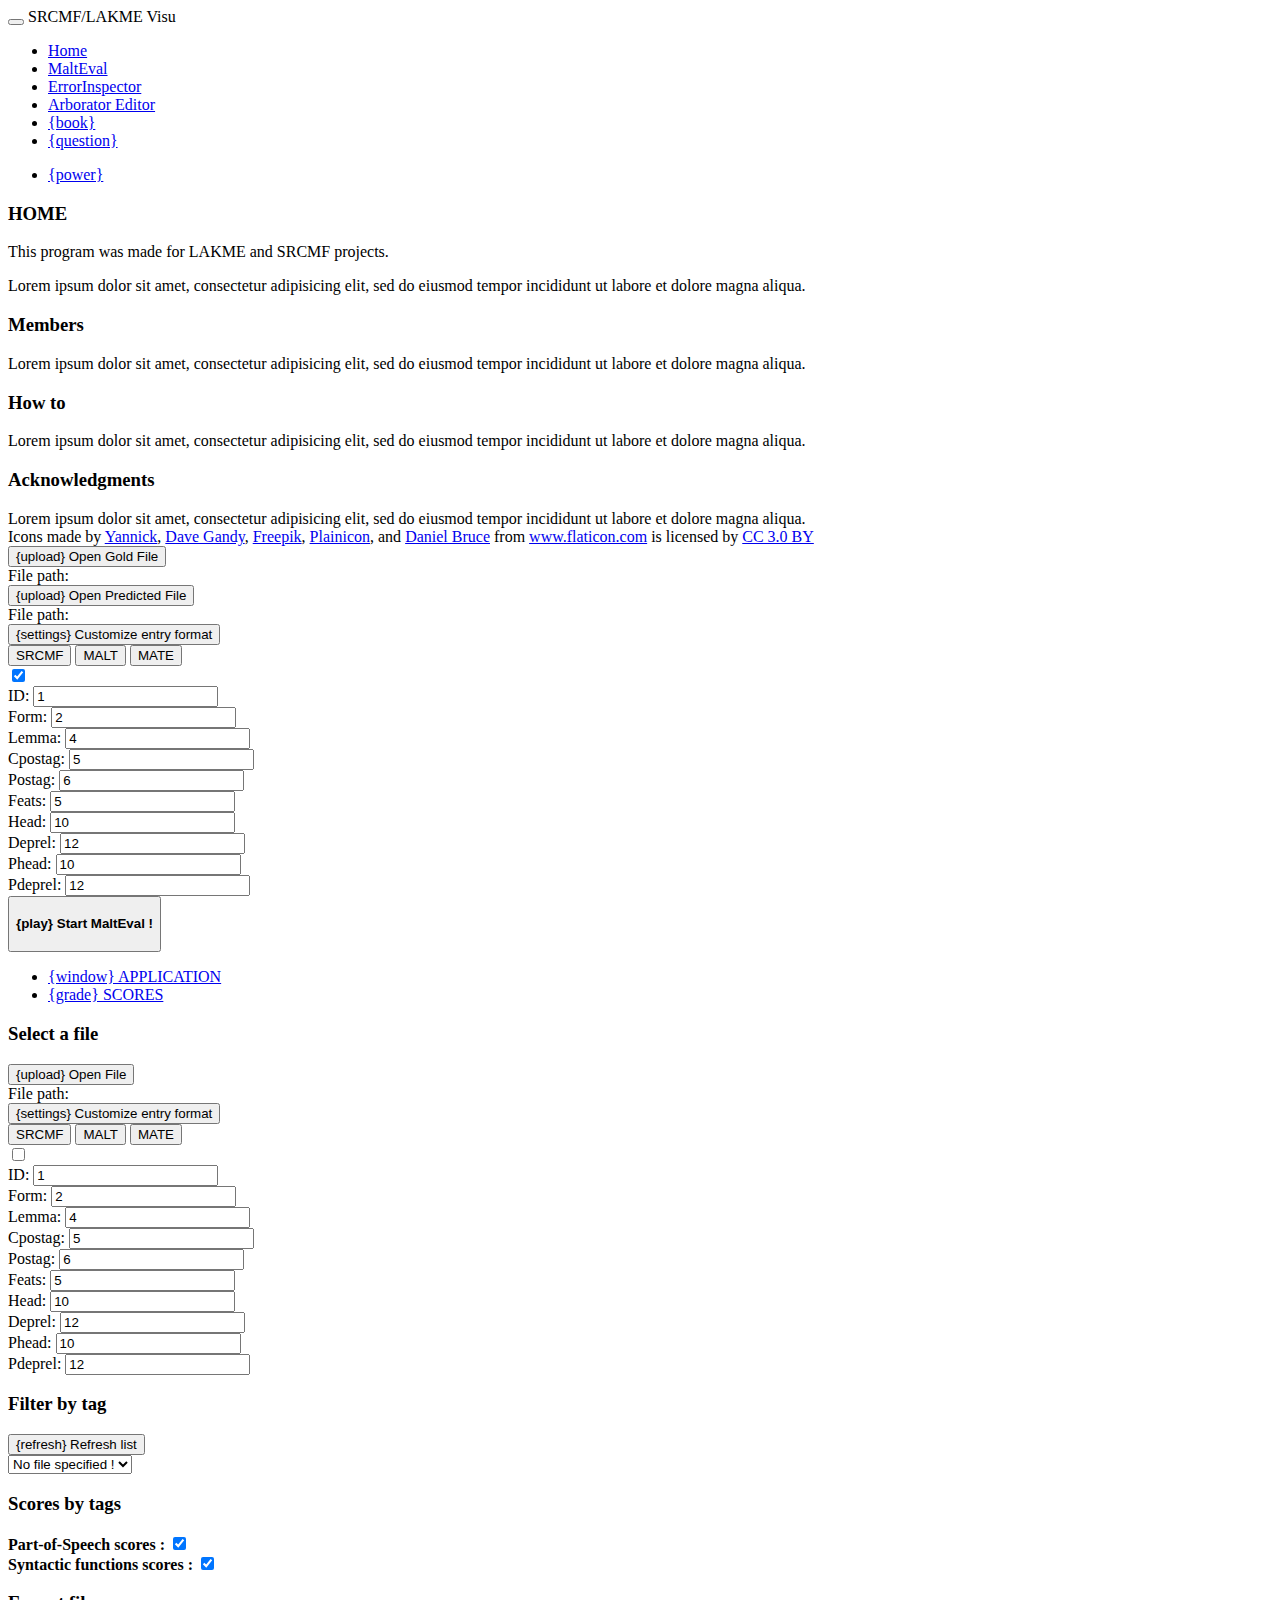
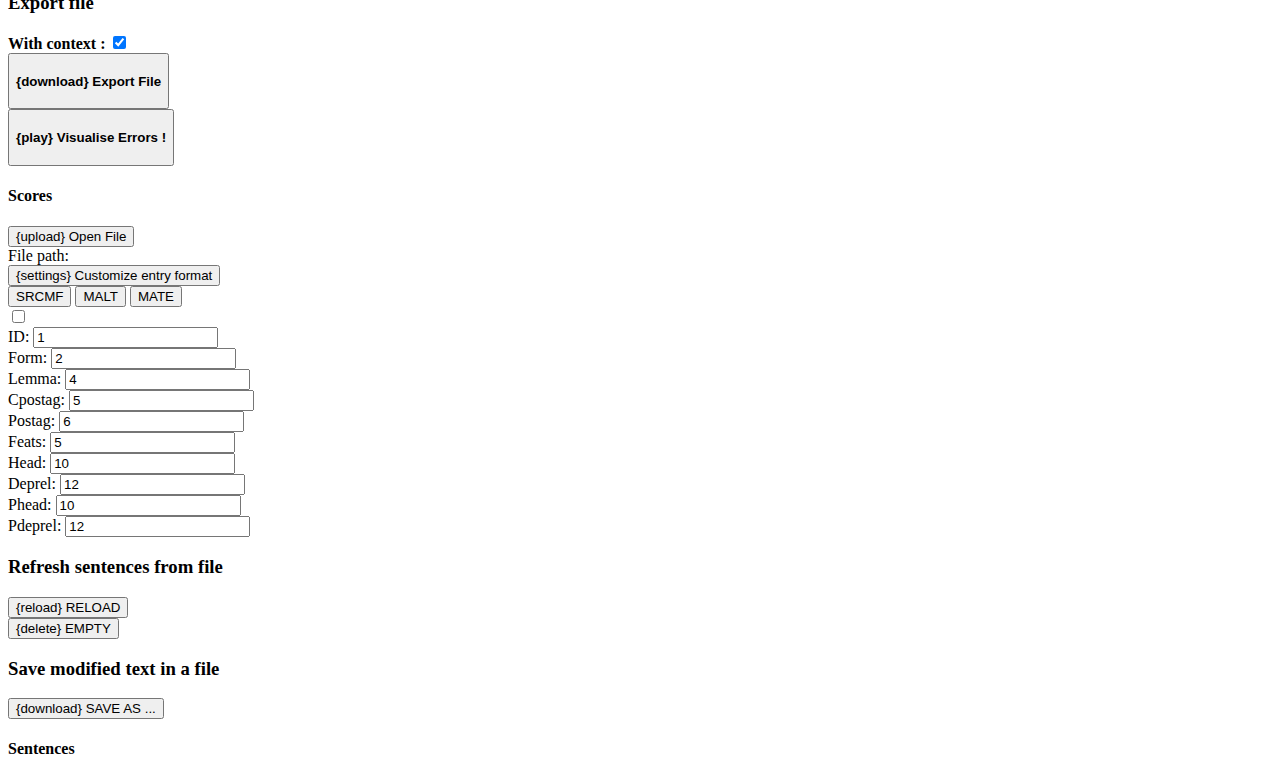
==== target/classes/html/srcmf-lakme-viewer.html @ 9bb49383 "Commit all version 0.8.0" ====
<!DOCTYPE html>
<html lang="en">
<head>
  <meta charset="utf-8">
  <meta http-equiv="X-UA-Compatible" content="IE=edge">
  <meta name="viewport" content="width=device-width, initial-scale=1">
  <title>LakmeVisu</title>
  <style>
  {csshere}
  </style>
</head>
<body id="body">



  <nav class="navbar navbar-inverse navbar-fixed-top">
    <div class="container-fluid">
      <div class="navbar-header">
        <button type="button" class="navbar-toggle" data-toggle="collapse" data-target="#myNavbar">
          <span class="icon-bar"></span>
          <span class="icon-bar"></span>
          <span class="icon-bar"></span>                        
        </button>
        <span class="navbar-brand" href="#HomePage">SRCMF/LAKME Visu</span>
      </div>
      <div class="collapse navbar-collapse" id="myNavbar">
        <ul class="nav navbar-nav">
          <li class="active"><a id="Home" data-toggle="pill" href="#HomePage">Home</a></li>
          <li><a id="MaltEval" data-toggle="pill" href="#MaltEvalPage" title="To launch MaltEval to explore trees and highlight errors">MaltEval</a></li>
          <li><a id="ErrorViewer" data-toggle="pill" href="#ErrorViewerPage" title="To inspect syntactic and part of speech errors and get their scores">ErrorInspector</a></li>
          <li><a id="Arborator" data-toggle="pill"  href="#tabArborator" title="To explore and edit trees' parsing in a graphical way with Arborator">Arborator Editor</a></li>
          <li><a id="Documentation" onclick="call.openPdf()" href="#" title="Open the documentation in PDF">{book}</a></li>
          <li><a id="About" onclick="call.handleAbout()" href="#" title="Open informations about the program">{question}</a></li>
          <!-- <li><button id="Documentation" type="button" class="btn btn-info btn-block " onclick="call.openPdf()">Documentation</button></li>
          <li><button id="About" type="button" class="btn btn-info btn-block " onclick="call.handleAbout()">About</button></li> -->
        </ul>
        <ul class="nav navbar-nav pull-right">
          <!-- <li><button type="button" class="btn btn-danger btn-lg btn-block" onclick="call.quit()">{power}</button></li> -->
          <li><a id="Quit" onclick="call.quit()" href="#">{power}</a></li>
        </ul>
      </div>
    </div>
  </nav>



  <div class="container-fluid">    
    <div class="tab-content">
      <div id="HomePage" class="tab-pane fade in active">

        <h3>HOME</h3>
        <p>This program was made for LAKME and SRCMF projects.</p> 
        <p>Lorem ipsum dolor sit amet, consectetur adipisicing elit, sed do eiusmod tempor incididunt ut labore et dolore magna aliqua.</p>
        <h3>Members</h3>
        Lorem ipsum dolor sit amet, consectetur adipisicing elit, sed do eiusmod tempor incididunt ut labore et dolore magna aliqua.
        <h3>How to</h3>
        Lorem ipsum dolor sit amet, consectetur adipisicing elit, sed do eiusmod tempor incididunt ut labore et dolore magna aliqua.
        <h3>Acknowledgments</h3>
        Lorem ipsum dolor sit amet, consectetur adipisicing elit, sed do eiusmod tempor incididunt ut labore et dolore magna aliqua.

        <div>Icons made by <a href="http://www.flaticon.com/authors/yannick" title="Yannick">Yannick</a>, <a href="http://www.flaticon.com/authors/dave-gandy" title="Dave Gandy">Dave Gandy</a>, <a href="http://www.freepik.com" title="Freepik">Freepik</a>, <a href="http://www.flaticon.com/authors/plainicon" title="Plainicon">Plainicon</a>, and <a href="http://www.flaticon.com/authors/daniel-bruce" title="Daniel Bruce">Daniel Bruce</a> from <a href="http://www.flaticon.com" title="Flaticon">www.flaticon.com</a> is licensed by <a href="http://creativecommons.org/licenses/by/3.0/" title="Creative Commons BY 3.0" target="_blank">CC 3.0 BY</a></div>

      </div>
      <div id="MaltEvalPage" class="tab-pane fade">
        <div class="row"> 
          <div class="col-sm-1"></div>
          <div class="col-sm-10">

            <div class="row">
              <div class="col-sm-6">
                <div class="well">
                  <button id="fc1" onclick="call.fc('alertfc1')" type="button" class="btn btn-primary btn-xl" data-toggle="popover" data-placement="top" data-content="Click here to select a GOLD file. i.e the file with the verified and correct parsing annotations" >{upload} Open Gold File</button>
                  <div class="panel panel-info">
                    <div class="panel-heading">File path:</div>
                    <div id="alertfc1" class="panel-body fixed-panel" ></div>
                  </div> 
                </div>
              </div>
              <div class="col-sm-6">
                <div class="well">
                  <button id="fc2" onclick="call.fc('alertfc2')" type="button" class="btn btn-primary btn-xl" data-toggle="popover" data-placement="top" data-content="Click here to select a predicted file. i.e the file with the predicted parsing annotations" >{upload} Open Predicted File</button>
                  <div class="panel panel-info">
                    <div class="panel-heading">File path:</div>
                    <div id="alertfc2" class="panel-body fixed-panel" ></div>
                  </div>
                </div>
              </div>
            </div>

            <div class="row">
              <div class="col-sm-12">
                <div class="panel panel-info">
                  <div class="panel-heading">
                    <span data-toggle="popover" data-placement="top" data-content="Click here to configure the format of the file you've chosen.">
                      <button type="button" class="btn btn-warning btn-xl" data-toggle="collapse" data-target="#custom"  >{settings} Customize entry format</button>
                    </span>
                  </div>
                </div>
              </div>
            </div>
            <div id="custom" class="panel-body collapse">
              <div class="row">

                <div class="container">
                  <div class="col-md-4">
                    <div class="btn-group" data-toggle="buttons">
                      <button id="srcmf" type="button" onclick="call.setPreset(this.id)" class="btn btn-info btn-xl" data-toggle="popover" data-placement="top" data-content="Toggle personnalized SRCMF format" > SRCMF</button>
                      <button id="malt" type="button" onclick="call.setPreset(this.id)" class="btn btn-info btn-xl" data-toggle="popover" data-placement="top" data-content="Toggle MALT format" > MALT</button>
                      <button id="mate" type="button" onclick="call.setPreset(this.id)" class="btn btn-info btn-xl" data-toggle="popover" data-placement="top" data-content="Toggle MATE format" > MATE</button>
                    </div>
                  </div>
                  <div class="col-md-8" > 
                    <span data-toggle="popover" data-placement="top" data-content="Select Delete first Line if you have a TSV with headers for instance. Otherwise, select Keep first Line" >
                      <input id="deleteHeader" type="checkbox" data-toggle="toggle" data-on="Delete First Line" data-off="Keep First Line" data-onstyle="danger" data-offstyle="default" data-style="ios" data-width="200" checked >
                    </span>
                  </div>
                </div>
              </div>

              <div class="row top-buffer">
                <div class="container">

                  <form class="form-inline">
                    <div class="form-group">
                      <label for="id" data-toggle="popover" data-placement="top" data-content="The column value where the ID of a word inside a sentence is">ID:</label>
                      <input type="number" name="id" class="values1" value="1" onblur="call.setId(this.value)" placeholder="ID" />
                    </div>
                    <div class="form-group">
                      <label for="form" data-toggle="popover" data-placement="top" data-content="The column value where the form is">Form:</label>
                      <input type="number" name="form" class="values1" value="2" onblur="call.setForm(this.value)" placeholder="FORM" />
                    </div>
                    <div class="form-group">
                      <label for="lemma" data-toggle="popover" data-placement="top" data-content="The column value where the lemma is">Lemma:</label>
                      <input type="number" name="lemma" class="values1" value="4" onblur="call.setLemma(this.value)" placeholder="LEMMA" />
                    </div>
                    <div class="form-group">
                      <label for="cpostag" data-toggle="popover" data-placement="top" data-content="The column value where the part-of-speech category is">Cpostag:</label>
                      <input type="number" name="cpostag" class="values1" value="5" onblur="call.setCPostag(this.value)" placeholder="CPOSTAG" />
                    </div>
                    <div class="form-group">
                      <label for="postag" data-toggle="popover" data-placement="top" data-content="The column value where the part-of-speech is">Postag:</label>
                      <input type="number" name="postag" class="values1" value="6" onblur="call.setPostag(this.value)" placeholder="POSTAG" />
                    </div>
                    <div class="form-group">
                      <label for="feats" data-toggle="popover" data-placement="top" data-content="The column value where the feats are">Feats:</label>
                      <input type="number" name="feats" class="values1" value="5" onblur="call.setFeats(this.value)" placeholder="FEATS" />
                    </div>
                    <div class="form-group">
                      <label for="head" data-toggle="popover" data-placement="top" data-content="The column value where the head is">Head:</label>
                      <input type="number" name="head" class="values1" value="10" onblur="call.setHead(this.value)" placeholder="HEAD" />
                    </div>
                    <div class="form-group">
                      <label for="deprel" data-toggle="popover" data-placement="top" data-content="The column value where the deprel/syntactic function is">Deprel:</label>
                      <input type="number" name="deprel" class="values1" value="12" onblur="call.setDeprel(this.value)" placeholder="DEPREL" />
                    </div>
                    <div class="form-group">
                      <label for="phead" data-toggle="popover" data-placement="top" data-content="The column value where the predicted head is">Phead:</label>
                      <input type="number" name="phead" class="values1" value="10" onblur="call.setPHead(this.value)" placeholder="PHEAD" />
                    </div>  
                    <div class="form-group">
                      <label for="pdeprel" data-toggle="popover" data-placement="top" data-content="The column value where the predicted deprel / syntactic function is">Pdeprel:</label>
                      <input type="number" name="pdeprel" class="values1" value="12" onblur="call.setPDeprel(this.value)" placeholder="PDEPREL" />
                    </div>
                  </form>
                </div>

              </div>
            </div>




            <div class="row">
              <div class="col-sm-4">

              </div>
              <div class="col-sm-4">
                <button id="start" type="button" class="btn btn-success btn-block btn-lg" data-toggle="popover" data-placement="top" data-content="Click here to start MaltEval to see the overall errors and correct parsing"><h4>{play} Start MaltEval !</h4></button>
              </div>
              <div class="col-sm-4">

              </div>
            </div>

          </div>
          <div class="col-sm-1"></div>
        </div>
      </div>
      <div id="ErrorViewerPage" class="tab-pane fade tab-content">
        <ul class="nav nav-tabs nav-justified" data-toggle="popover" data-placement="bottom" data-content="Click here to go to the application tab (to change your configuration, or your file for instance) or to the Scores tab (to see detailed POs and deprel scores)">
          <li class="active" ><a id="appError" data-toggle="pill" data-toggle="tab" href="#tabAppErrors" >{window} APPLICATION</a></li>
          <li ><a id="chartsErrors" data-toggle="pill" data-toggle="tab" href="#tabChartsErrors" >{grade} SCORES</a></li>    
        </ul>


        <!-- tab app errors -->
        <div id="tabAppErrors" class="tab-pane fade in active">
          <div class="row">
                <!-- <div class="col-sm-1">
              </div>  --> 
              <div class="col-sm-12">

                <div class="row">
                  <div class="col-sm-12">
                    <div class="well">
                      <div class="row">
                        <div class="col-sm-12">
                          <h3>Select a file</h3>
                        </div>
                      </div>
                      <button id="fc1" onclick="call.fc('alertfcerror')" type="button" class="btn btn-primary btn-xl" data-toggle="popover" data-placement="top" data-content="Click here to select a file">{upload} Open File</button>
                      <div class="panel panel-info" >
                        <div class="panel-heading">File path:</div>
                        <div id="alertfcerror" class="panel-body fixed-panel" ></div>
                      </div> 
                    </div>
                  </div>
                </div>


                <div class="row">
                  <div class="col-sm-12">
                    <div class="panel panel-info">
                      <div class="panel-heading">
                        <span data-toggle="popover" data-placement="top" data-content="Click here to configure the format of the file you've chosen.">
                          <button type="button" class="btn btn-warning btn-xl" data-toggle="collapse" data-target="#custom2"  >{settings} Customize entry format</button>
                        </span>
                      </div>
                    </div>
                  </div>
                </div>

                <div id="custom2" class="panel-body collapse">
                  <div class="row">

                    <div class="container">
                      <div class="col-md-4">
                        <div class="btn-group" data-toggle="buttons">
                          <button id="srcmf" type="button" onclick="call.setPreset(this.id)" class="btn btn-info btn-xl" data-toggle="popover" data-placement="top" data-content="Toggle personnalized SRCMF format" > SRCMF</button>
                          <button id="malt" type="button" onclick="call.setPreset(this.id)" class="btn btn-info btn-xl" data-toggle="popover" data-placement="top" data-content="Toggle MALT format" > MALT</button>
                          <button id="mate" type="button" onclick="call.setPreset(this.id)" class="btn btn-info btn-xl" data-toggle="popover" data-placement="top" data-content="Toggle MATE format" > MATE</button>
                        </div>
                      </div>
                      <div class="col-md-8" > 
                        <span data-toggle="popover" data-placement="top" data-content="Select Delete first Line if you have a TSV with headers for instance. Otherwise, select Keep first Line" >
                          <input id="deleteHeader2" type="checkbox" data-toggle="toggle" data-on="Delete First Line" data-off="Keep First Line" data-onstyle="danger" data-offstyle="default" data-style="ios" data-width="200"   >
                        </span>
                      </div>
                    </div>
                  </div>

                  <div class="row top-buffer">
                    <div class="container">

                      <form class="form-inline">
                        <div class="form-group">
                          <label for="id" data-toggle="popover" data-placement="top" data-content="The column value where the ID of a word inside a sentence is">ID:</label>
                          <input type="number" name="id" class="values1" value="1" onblur="call.setId(this.value)" placeholder="ID" />
                        </div>
                        <div class="form-group">
                          <label for="form" data-toggle="popover" data-placement="top" data-content="The column value where the form is">Form:</label>
                          <input type="number" name="form" class="values1" value="2" onblur="call.setForm(this.value)" placeholder="FORM" />
                        </div>
                        <div class="form-group">
                          <label for="lemma" data-toggle="popover" data-placement="top" data-content="The column value where the lemma is">Lemma:</label>
                          <input type="number" name="lemma" class="values1" value="4" onblur="call.setLemma(this.value)" placeholder="LEMMA" />
                        </div>
                        <div class="form-group">
                          <label for="cpostag" data-toggle="popover" data-placement="top" data-content="The column value where the part-of-speech category is">Cpostag:</label>
                          <input type="number" name="cpostag" class="values1" value="5" onblur="call.setCPostag(this.value)" placeholder="CPOSTAG" />
                        </div>
                        <div class="form-group">
                          <label for="postag" data-toggle="popover" data-placement="top" data-content="The column value where the part-of-speech is">Postag:</label>
                          <input type="number" name="postag" class="values1" value="6" onblur="call.setPostag(this.value)" placeholder="POSTAG" />
                        </div>
                        <div class="form-group">
                          <label for="feats" data-toggle="popover" data-placement="top" data-content="The column value where the feats are">Feats:</label>
                          <input type="number" name="feats" class="values1" value="5" onblur="call.setFeats(this.value)" placeholder="FEATS" />
                        </div>
                        <div class="form-group">
                          <label for="head" data-toggle="popover" data-placement="top" data-content="The column value where the head is">Head:</label>
                          <input type="number" name="head" class="values1" value="10" onblur="call.setHead(this.value)" placeholder="HEAD" />
                        </div>
                        <div class="form-group">
                          <label for="deprel" data-toggle="popover" data-placement="top" data-content="The column value where the deprel/syntactic function is">Deprel:</label>
                          <input type="number" name="deprel" class="values1" value="12" onblur="call.setDeprel(this.value)" placeholder="DEPREL" />
                        </div>
                        <div class="form-group">
                          <label for="phead" data-toggle="popover" data-placement="top" data-content="The column value where the predicted head is">Phead:</label>
                          <input type="number" name="phead" class="values1" value="10" onblur="call.setPHead(this.value)" placeholder="PHEAD" />
                        </div>  
                        <div class="form-group">
                          <label for="pdeprel" data-toggle="popover" data-placement="top" data-content="The column value where the predicted deprel / syntactic function is">Pdeprel:</label>
                          <input type="number" name="pdeprel" class="values1" value="12" onblur="call.setPDeprel(this.value)" placeholder="PDEPREL" />
                        </div>
                      </form>
                    </div>

                  </div>
                </div>


                <div class="row">

                  <div class="col-sm-12">
                    <div class="well">
                      <div class="row">
                        <div class="col-sm-12">
                          <h3>Filter by tag</h3>
                        </div>
                      </div>

                      <form role="form">
                        <div class="form-group">
                          <div class="row">
                            <div class="col-sm-6">
                             <button id="refresh" type="button" class="btn btn-primary" data-toggle="popover" data-placement="top" data-content="Click here to refresh the list of tags manually. (It is updated automatically after you choose a file, or after you selected a preset.">{refresh} Refresh list</button>
                           </div>
                         </div>
                         <div class="row">
                          <div class="col-sm-12">
                            <select class="form-control" id="tags">
                              <option>No file specified !</option>
                            </select>
                          </div>
                        </div>
                      </div>
                    </form>
                  </div>

                </div>
              </div> 


              <div class="row">

                <div class="col-sm-12">
                  <div class="well">
                    <div class="row">
                      <div class="col-sm-12">
                        <h3>Scores by tags</h3>
                      </div>
                    </div>
                    <div class="row">
                      <div class="col-sm-6">
                        <span ><strong>Part-of-Speech scores :</strong></span>
                        <span  data-toggle="popover" data-placement="top" data-content="If you want to see each part-of-speech accuracy select ON">
                          <input id="posScoresSwitch" type="checkbox" data-toggle="toggle" data-on="PoS ON" data-off="PoS OFF" data-onstyle="success" data-offstyle="danger" data-style="ios" data-width="200"  checked  >
                        </span>
                      </div>
                      <div class="col-sm-6">
                        <span ><strong>Syntactic functions scores :</strong></span>
                        <span data-toggle="popover" data-placement="top" data-content="If you want to see each syntactic/deprel tag score, select ON">
                          <input id="synScoresSwitch" type="checkbox" data-toggle="toggle" data-on="Deprel ON" data-off="Deprel OFF" data-onstyle="success" data-offstyle="danger"  data-style="ios" data-width="200"  checked  >
                        </span>
                      </div>
                    </div>

                  </div>

                </div>
              </div> 


              <div class="row">

                <div class="col-sm-12">
                  <div class="well">
                    <div class="row">
                      <div class="col-sm-12">
                        <h3>Export file</h3>
                      </div>
                    </div>
                    <div class="row">
                      <div class="col-sm-6">
                        <span ><strong>With context :</strong></span>
                        <span data-toggle="popover" data-placement="top" data-content="If you want to export the file with left and right context around the form, select ON. It is useful afterwards to filter in excel for instance." >
                          <input id="contextExport" type="checkbox" data-toggle="toggle" data-on="Context ON" data-off="Context OFF" data-onstyle="success" data-offstyle="danger" data-style="ios" data-width="200"  checked >
                        </span>
                      </div>
                      <div class="col-sm-6">
                      </div>
                    </div>
                    <div class="row">
                      <div class="col-sm-4">
                      </div>
                      <div class="col-sm-4">
                        <button id="exportError" type="button" class="btn btn-primary" data-toggle="popover" data-placement="top" data-content="Click here to export the entire file with POS and syntactic errors tagged, and with or without context.">
                          <h4>{download} Export File</h4>
                        </button>
                      </div>
                      <div class="col-sm-4">
                      </div>
                    </div>

                  </div>

                </div>
              </div> 


              <div class="row">
                <div class="col-sm-4">

                </div>
                <div class="col-sm-4">
                  <button id="startErrorViewer" type="button" class="btn btn-success btn-block btn-lg" data-toggle="popover" data-placement="top" data-content="Click here to visualise parsing errors on the selected tags above, and the results of each POS and each Deprel"><h4>{play} Visualise Errors !</h4></button>
                </div>
                <div class="col-sm-4">

                </div>
              </div>
            </div>
              <!-- <div class="col-sm-1">
            </div> -->
          </div>
        </div>
        <!-- tab charts errors -->
        <div id="tabChartsErrors" class="tab-pane fade">
          <span>                                        
           <div class="panel panel-default">
            <div class="panel-heading" data-toggle="popover" data-placement="top" data-content="Below you can see the results of POS and Deprel. If there is nothing, please select a file and click on Visualise Errors !">
              <h4 class="modal-title">Scores</h4>
            </div>
            <div class="panel-body"> 
              <div class="row">
                <div class="col-sm-6">
                 <p id="synscorestab"></p> 
               </div> 
               <div class="col-sm-6">
                 <p id="posscorestab"></p> 
               </div>
             </div> 
           </div>
         </div> 
       </span>

     </div>
     <!-- tab charts errors end -->
   </div>

   <!-- tab arborator -->
   <div id="tabArborator" class="tab-pane fade">
    <!-- <a class="media" href="test.pdf">PDF File</a> -->
    <!-- <button type="button" class="btn btn-danger" onclick="call.arborator()">pdf</button> -->
    <div class="row">
      <div class="col-sm-12">
        <div class="well">
          <button id="fcArbo" onclick="call.fc('alertfcarbo')" type="button" class="btn btn-primary btn-xl"  data-toggle="popover" data-placement="top" data-content="Click here to select a file">{upload} Open File</button>
          <div class="panel panel-info">
            <div class="panel-heading">File path:</div>
            <div id="alertfcarbo" class="panel-body fixed-panel" ></div>
          </div> 
        </div>
      </div>
    </div>

    <div class="row">
      <div class="col-sm-12">
        <div class="panel panel-info">
          <div class="panel-heading">
            <span data-toggle="popover" data-placement="top" data-content="Click here to configure the format of the file you've chosen.">
              <button type="button" class="btn btn-warning btn-xl" data-toggle="collapse" data-target="#custom3"  >{settings} Customize entry format</button>
            </span>
          </div>
        </div>
      </div>
    </div>

    <div id="custom3" class="panel-body collapse">
      <div class="row">

        <div class="container">
          <div class="col-md-4">
            <div class="btn-group" data-toggle="buttons">
             <button id="srcmf" type="button" onclick="call.setPreset(this.id)" class="btn btn-info btn-xl" data-toggle="popover" data-placement="top" data-content="Toggle personnalized SRCMF format" > SRCMF</button>
             <button id="malt" type="button" onclick="call.setPreset(this.id)" class="btn btn-info btn-xl" data-toggle="popover" data-placement="top" data-content="Toggle MALT format" > MALT</button>
             <button id="mate" type="button" onclick="call.setPreset(this.id)" class="btn btn-info btn-xl" data-toggle="popover" data-placement="top" data-content="Toggle MATE format" > MATE</button>
           </div>
         </div>
         <div class="col-md-8" > 
          <span data-toggle="popover" data-placement="top" data-content="Select Delete first Line if you have a TSV with headers for instance. Otherwise, select Keep first Line" >
            <input id="deleteHeader3" type="checkbox" data-toggle="toggle" data-on="Delete First Line" data-off="Keep First Line" data-onstyle="danger" data-offstyle="default" data-style="ios" data-width="200"   >
          </span>
        </div>
      </div>
    </div>

    <div class="row top-buffer">
      <div class="container">

        <form class="form-inline">
          <div class="form-group">
            <label for="id" data-toggle="popover" data-placement="top" data-content="The column value where the ID of a word inside a sentence is">ID:</label>
            <input type="number" name="id" class="values1" value="1" onblur="call.setId(this.value)" placeholder="ID" />
          </div>
          <div class="form-group">
            <label for="form" data-toggle="popover" data-placement="top" data-content="The column value where the form is">Form:</label>
            <input type="number" name="form" class="values1" value="2" onblur="call.setForm(this.value)" placeholder="FORM" />
          </div>
          <div class="form-group">
            <label for="lemma" data-toggle="popover" data-placement="top" data-content="The column value where the lemma is">Lemma:</label>
            <input type="number" name="lemma" class="values1" value="4" onblur="call.setLemma(this.value)" placeholder="LEMMA" />
          </div>
          <div class="form-group">
            <label for="cpostag" data-toggle="popover" data-placement="top" data-content="The column value where the part-of-speech category is">Cpostag:</label>
            <input type="number" name="cpostag" class="values1" value="5" onblur="call.setCPostag(this.value)" placeholder="CPOSTAG" />
          </div>
          <div class="form-group">
            <label for="postag" data-toggle="popover" data-placement="top" data-content="The column value where the part-of-speech is">Postag:</label>
            <input type="number" name="postag" class="values1" value="6" onblur="call.setPostag(this.value)" placeholder="POSTAG" />
          </div>
          <div class="form-group">
            <label for="feats" data-toggle="popover" data-placement="top" data-content="The column value where the feats are">Feats:</label>
            <input type="number" name="feats" class="values1" value="5" onblur="call.setFeats(this.value)" placeholder="FEATS" />
          </div>
          <div class="form-group">
            <label for="head" data-toggle="popover" data-placement="top" data-content="The column value where the head is">Head:</label>
            <input type="number" name="head" class="values1" value="10" onblur="call.setHead(this.value)" placeholder="HEAD" />
          </div>
          <div class="form-group">
            <label for="deprel" data-toggle="popover" data-placement="top" data-content="The column value where the deprel/syntactic function is">Deprel:</label>
            <input type="number" name="deprel" class="values1" value="12" onblur="call.setDeprel(this.value)" placeholder="DEPREL" />
          </div>
          <div class="form-group">
            <label for="phead" data-toggle="popover" data-placement="top" data-content="The column value where the predicted head is">Phead:</label>
            <input type="number" name="phead" class="values1" value="10" onblur="call.setPHead(this.value)" placeholder="PHEAD" />
          </div>  
          <div class="form-group">
            <label for="pdeprel" data-toggle="popover" data-placement="top" data-content="The column value where the predicted deprel / syntactic function is">Pdeprel:</label>
            <input type="number" name="pdeprel" class="values1" value="12" onblur="call.setPDeprel(this.value)" placeholder="PDEPREL" />
          </div>
        </form>
      </div>

    </div>
  </div>

  <div class="row">
    <div class="col-sm-6">

      <div class="row">
        <div class="col-sm-12">
          <h3>Refresh sentences from file</h3>
        </div>
      </div>
      <div class="row">
        <div class="col-sm-6">
          <button id="reloadSent" type="button" class="btn btn-primary btn-xl"  data-toggle="popover" data-placement="top" data-content="Click here to reload the sentences from the selected file. It will ERASE YOUR MODIFICATIONS">{reload} RELOAD</button>
        </div>
        <div class="col-sm-6">
          <button id="emptySent" type="button" class="btn btn-danger btn-xs"  data-toggle="popover" data-placement="top" data-content="Click here to empty the sentences list. Useful if you think the GUI is too slow.">{delete} EMPTY</button>
        </div>
      </div>
      
    </div>
    <div class="col-sm-6">
      <div class="row">
        <div class="col-sm-12">
          <h3>Save modified text in a file</h3>
        </div>
      </div>
      <div class="row">
        <div class="col-sm-12">
          <button  id="exportChanges" type="button" class="btn btn-success btn-xl"  data-toggle="popover" data-placement="top" data-content="Click here to save the file as it was, but with the Head and Deprel values modified by your changes">{download} SAVE AS ... </button>
        </div>
      </div>
    </div>
  </div>
  <span>
   <div class="panel panel-default">
    <div class="panel-heading"><h4 data-toggle="popover" data-placement="top" data-content="Below you can see the sentences of the file choosen. You can click on [View/edit] to open it with Arborator">Sentences</h4></div>
    <div class="panel-body">
      <div class="row">
        <div class="col-sm-12">
         <p id="sentencesListView"></p> 
       </div> 
     </div> 
   </div>
 </div>
</span>

</div>
<!-- tab arborator end -->


</div>






<!-- tests with sliders for unified settings. Works, but with graphic glitches in javafx -->
  <!-- <div id='slider' class="container">
    <div class="row top-buffer">

      <div class="container">
        <div class="col-md-4">
          <div class="btn-group" data-toggle="buttons">
            <button id="srcmf" type="button" onclick="call.setPreset(this.id)" class="btn btn-info btn-xl"  > SRCMF</button>
            <button id="malt" type="button" onclick="call.setPreset(this.id)" class="btn btn-info btn-xl"  > MALT</button>
          </div>
        </div>
        <div class="col-md-8" > 
          <span  >
            <input id="deleteHeader" type="checkbox" data-toggle="toggle" data-on="Delete First Line" data-off="Keep First Line" data-onstyle="danger" data-offstyle="default" data-style="ios" data-width="200" checked >
          </span>
        </div>
      </div>
    </div>

    <div class="row top-buffer">
      <div class="container">

        <form class="container">
          <div class="form-group">
            <label for="id">ID:</label>
            <input type="number" name="id" class="values1" value="1" onblur="call.setId(this.value)" placeholder="ID" />
          </div>
          <div class="form-group">
            <label for="form">Form:</label>
            <input type="number" name="form" class="values1" value="2" onblur="call.setForm(this.value)" placeholder="FORM" />
          </div>
          <div class="form-group">
            <label for="lemma">Lemma:</label>
            <input type="number" name="lemma" class="values1" value="4" onblur="call.setLemma(this.value)" placeholder="LEMMA" />
          </div>
          <div class="form-group">
            <label for="cpostag">Cpostag:</label>
            <input type="number" name="cpostag" class="values1" value="5" onblur="call.setCPostag(this.value)" placeholder="CPOSTAG" />
          </div>
          <div class="form-group">
            <label for="postag">Postag:</label>
            <input type="number" name="postag" class="values1" value="6" onblur="call.setPostag(this.value)" placeholder="POSTAG" />
          </div>
          <div class="form-group">
            <label for="feats">Feats:</label>
            <input type="number" name="feats" class="values1" value="5" onblur="call.setFeats(this.value)" placeholder="FEATS" />
          </div>
          <div class="form-group">
            <label for="head">Head:</label>
            <input type="number" name="head" class="values1" value="10" onblur="call.setHead(this.value)" placeholder="HEAD" />
          </div>
          <div class="form-group">
            <label for="deprel">Deprel:</label>
            <input type="number" name="deprel" class="values1" value="12" onblur="call.setDeprel(this.value)" placeholder="DEPREL" />
          </div>
          <div class="form-group">
            <label for="phead">Phead:</label>
            <input type="number" name="phead" class="values1" value="10" onblur="call.setPHead(this.value)" placeholder="PHEAD" />
          </div>  
          <div class="form-group">
            <label for="pdeprel">Pdeprel:</label>
            <input type="number" name="pdeprel" class="values1" value="12" onblur="call.setPDeprel(this.value)" placeholder="PDEPREL" />
          </div>
          <div class="col-md-2">
          </div>
        </form>
      </div>
    </div>   
  </div> -->
  

  <script>
  {javascripthere}
  </script>

</body>
</html>
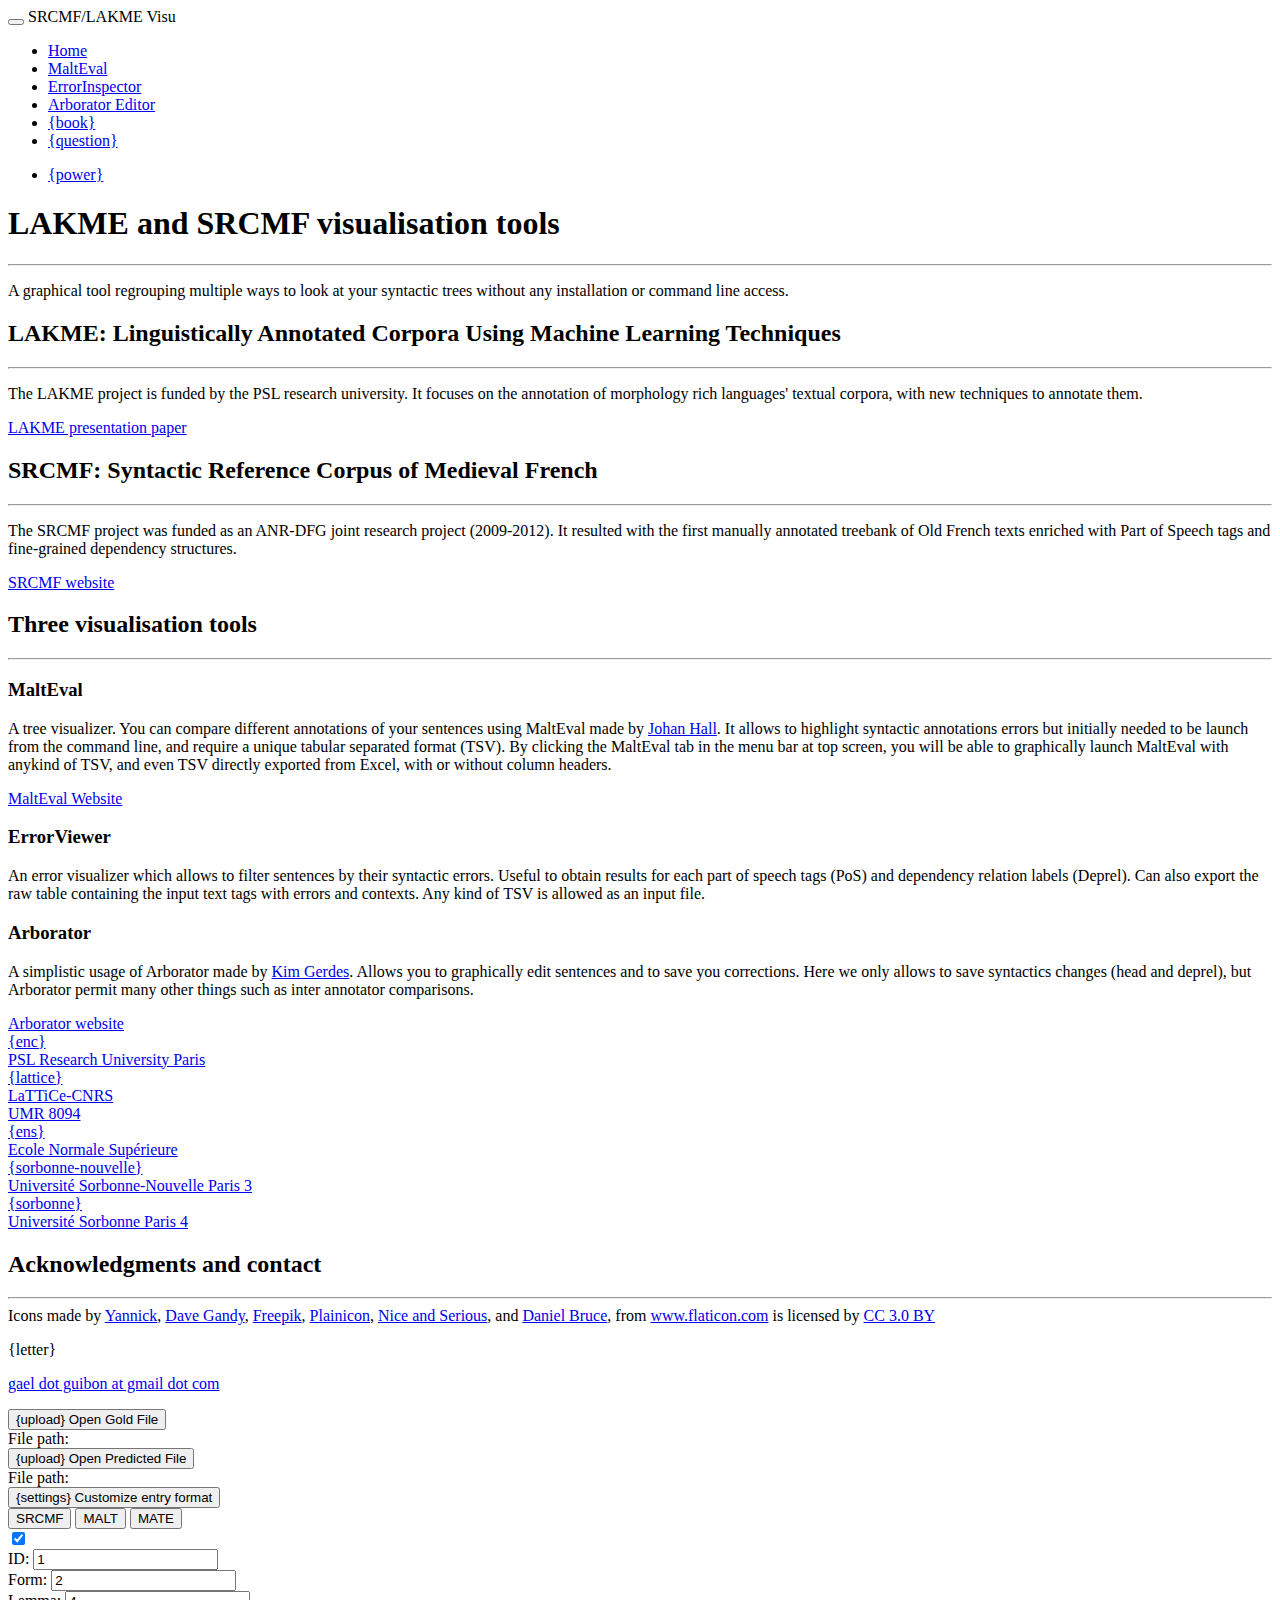
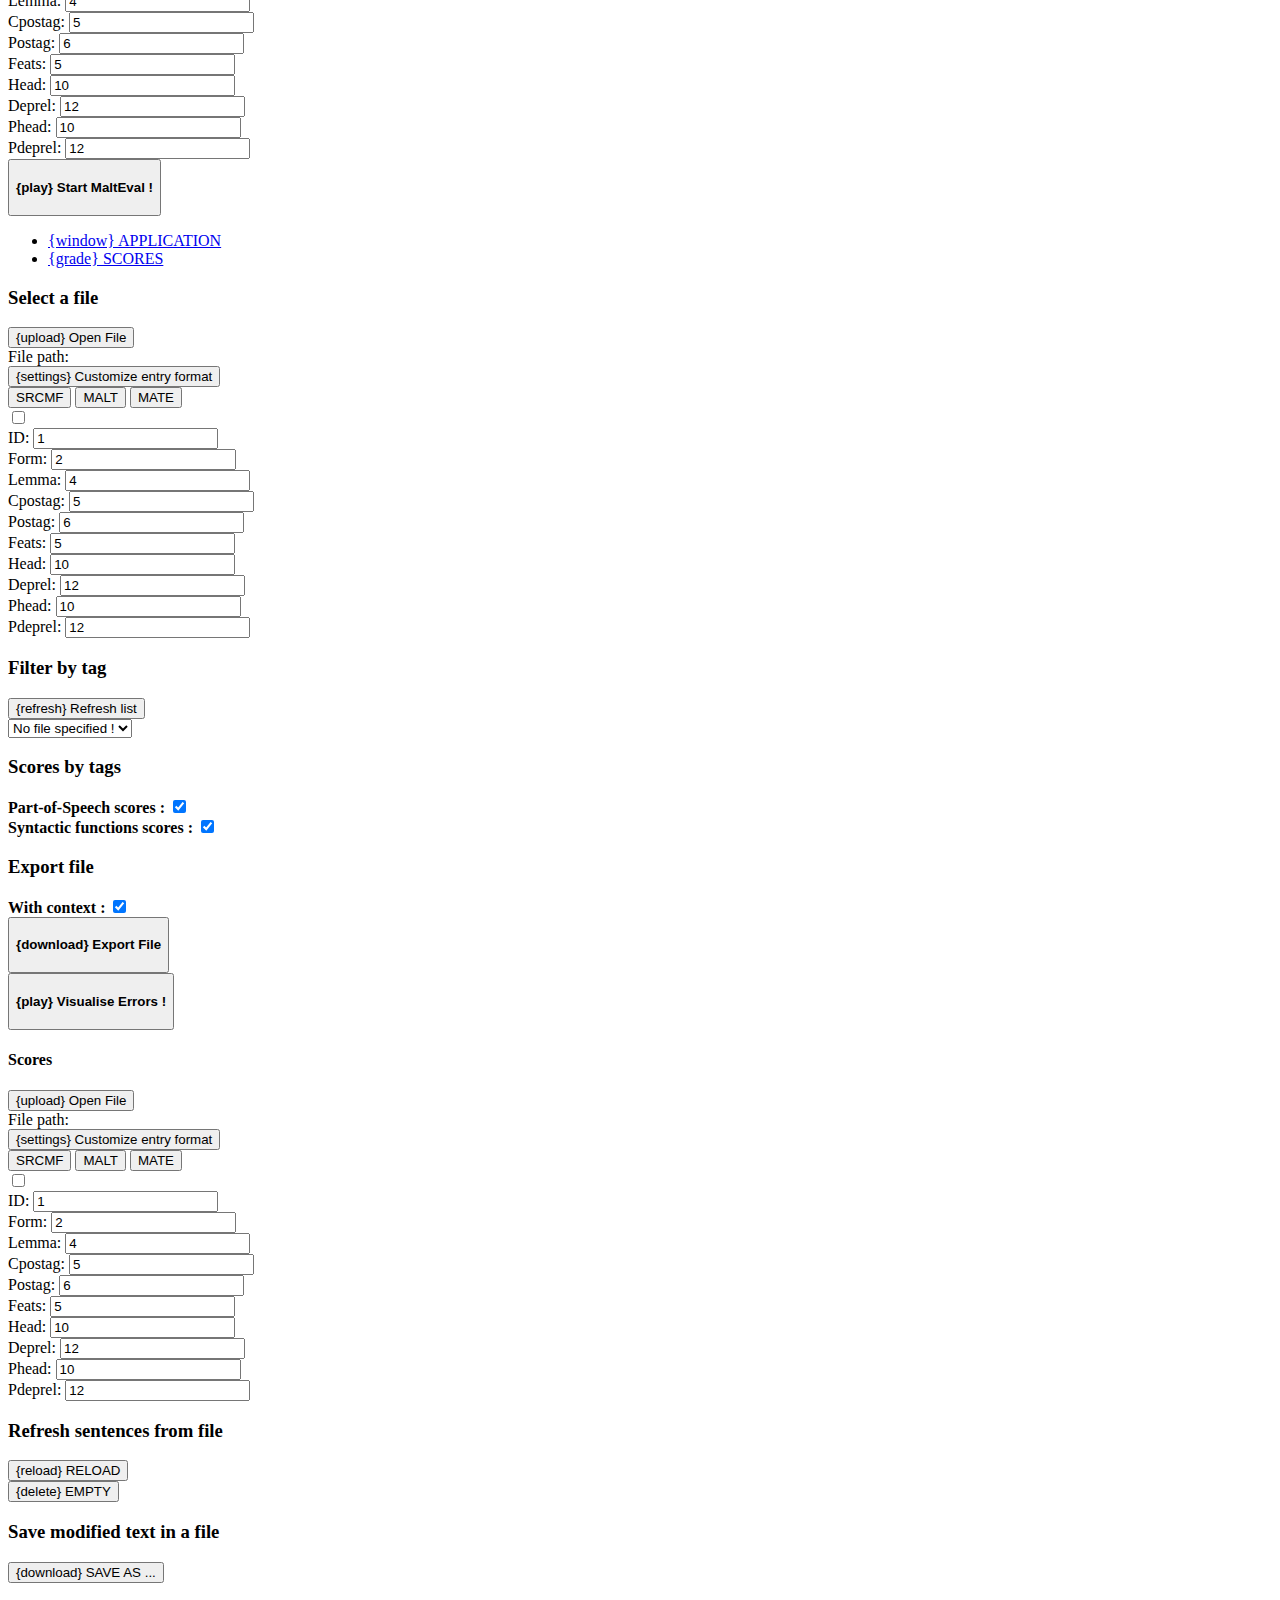
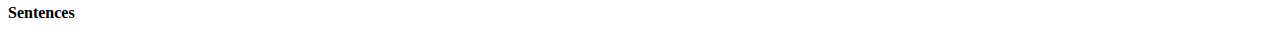
==== commit 939c5021: "theme changed, home page made" ====
--- a/target/classes/html/srcmf-lakme-viewer.html
+++ b/target/classes/html/srcmf-lakme-viewer.html
@@ -29,13 +29,10 @@
           <li><a id="MaltEval" data-toggle="pill" href="#MaltEvalPage" title="To launch MaltEval to explore trees and highlight errors">MaltEval</a></li>
           <li><a id="ErrorViewer" data-toggle="pill" href="#ErrorViewerPage" title="To inspect syntactic and part of speech errors and get their scores">ErrorInspector</a></li>
           <li><a id="Arborator" data-toggle="pill"  href="#tabArborator" title="To explore and edit trees' parsing in a graphical way with Arborator">Arborator Editor</a></li>
-          <li><a id="Documentation" onclick="call.openPdf()" href="#" title="Open the documentation in PDF">{book}</a></li>
+          <li><a id="Documentation" onclick="call.openPdf('/html/test.pdf')" href="#" title="Open the documentation in PDF">{book}</a></li>
           <li><a id="About" onclick="call.handleAbout()" href="#" title="Open informations about the program">{question}</a></li>
-          <!-- <li><button id="Documentation" type="button" class="btn btn-info btn-block " onclick="call.openPdf()">Documentation</button></li>
-          <li><button id="About" type="button" class="btn btn-info btn-block " onclick="call.handleAbout()">About</button></li> -->
         </ul>
         <ul class="nav navbar-nav pull-right">
-          <!-- <li><button type="button" class="btn btn-danger btn-lg btn-block" onclick="call.quit()">{power}</button></li> -->
           <li><a id="Quit" onclick="call.quit()" href="#">{power}</a></li>
         </ul>
       </div>
@@ -48,19 +45,215 @@
     <div class="tab-content">
       <div id="HomePage" class="tab-pane fade in active">
 
-        <h3>HOME</h3>
-        <p>This program was made for LAKME and SRCMF projects.</p> 
-        <p>Lorem ipsum dolor sit amet, consectetur adipisicing elit, sed do eiusmod tempor incididunt ut labore et dolore magna aliqua.</p>
-        <h3>Members</h3>
-        Lorem ipsum dolor sit amet, consectetur adipisicing elit, sed do eiusmod tempor incididunt ut labore et dolore magna aliqua.
-        <h3>How to</h3>
-        Lorem ipsum dolor sit amet, consectetur adipisicing elit, sed do eiusmod tempor incididunt ut labore et dolore magna aliqua.
-        <h3>Acknowledgments</h3>
-        Lorem ipsum dolor sit amet, consectetur adipisicing elit, sed do eiusmod tempor incididunt ut labore et dolore magna aliqua.
-
-        <div>Icons made by <a href="http://www.flaticon.com/authors/yannick" title="Yannick">Yannick</a>, <a href="http://www.flaticon.com/authors/dave-gandy" title="Dave Gandy">Dave Gandy</a>, <a href="http://www.freepik.com" title="Freepik">Freepik</a>, <a href="http://www.flaticon.com/authors/plainicon" title="Plainicon">Plainicon</a>, and <a href="http://www.flaticon.com/authors/daniel-bruce" title="Daniel Bruce">Daniel Bruce</a> from <a href="http://www.flaticon.com" title="Flaticon">www.flaticon.com</a> is licensed by <a href="http://creativecommons.org/licenses/by/3.0/" title="Creative Commons BY 3.0" target="_blank">CC 3.0 BY</a></div>
-
-      </div>
+
+        <header>
+          <div class="header-content bg-3">
+            <div class="header-content-inner text-center">
+              <h1>LAKME and SRCMF visualisation tools</h1>
+              <hr>
+              <p>A graphical tool regrouping multiple ways to look at your syntactic trees without any installation or command line access.</p>
+            </div>
+          </div>
+        </header>
+
+        <section class="bg-default no-padding" id="about">
+          <div class="container bg-1">
+            <div class="row">
+              <div class="col-lg-6 text-center">
+                <h2 class="section-heading">LAKME: Lin­guis­ti­cally Anno­tated Corpora Using Machine Learning Tech­niques</h2>
+                <hr class="light">
+                <p class="text-faded">The LAKME project is funded by the PSL research university. It focuses on the annotation of morphology rich languages' textual corpora, with new techniques to annotate them.</p>
+                <a href="#" onclick="call.openPdf('/html/siwclul-poibeau.pdf')" class="btn btn-default btn-xl">LAKME presentation paper</a>
+              </div>
+              <div class="col-lg-6 text-center">
+                <h2 class="section-heading">SRCMF: Syntactic Reference Corpus of Medieval French</h2>
+                <hr class="light">
+                <p class="text-faded">The SRCMF project was funded as an ANR-DFG joint research project (2009-2012). It resulted with the first manually annotated treebank of Old French texts enriched with Part of Speech tags and fine-grained dependency structures.</p>
+                <a href="http://srcmf.org/" class="btn btn-default btn-xl">SRCMF website</a>
+              </div>
+            </div>
+          </div>
+        </section>
+
+        <section id="services">
+          <div class="container bg-2">
+            <div class="row">
+              <div class="col-lg-12 text-center">
+                <h2 class="section-heading">Three visualisation tools</h2>
+                <hr class="primary">
+              </div>
+            </div>
+          </div>
+          <div class="container bg-2">
+            <div class="row">
+              <div class="col-lg-4 col-md-6 text-center">
+                <div class="service-box">
+                  <i class="fa fa-4x fa-diamond wow bounceIn text-primary"></i>
+                  <h3>MaltEval</h3>
+                  <p class="text-muted">A tree visualizer. You can compare different annotations of your sentences using MaltEval made by <a href="http://hall.maltparser.org/" class="btn btn-link btn-xl">Johan Hall</a>. It allows to highlight syntactic annotations errors but initially needed to be launch from the command line, and require a unique tabular separated format (TSV). By clicking the MaltEval tab in the menu bar at top screen, you will be able to graphically launch MaltEval with anykind of TSV, and even TSV directly exported from Excel, with or without column headers.</p>
+                  <a href="http://www.maltparser.org/malteval.html" class="btn btn-default btn-xl">MaltEval Website</a>
+                </div>
+              </div>
+              <div class="col-lg-4 col-md-6 text-center">
+                <div class="service-box">
+                  <i class="fa fa-4x fa-paper-plane wow bounceIn text-primary" data-wow-delay=".1s"></i>
+                  <h3>ErrorViewer</h3>
+                  <p class="text-muted">An error visualizer which allows to filter sentences by their syntactic errors. Useful to obtain results for each part of speech tags (PoS) and dependency relation labels (Deprel). Can also export the raw table containing the input text tags with errors and contexts. Any kind of TSV is allowed as an input file.</p>
+                </div>
+              </div>
+              <div class="col-lg-4 col-md-6 text-center">
+                <div class="service-box">
+                  <i class="fa fa-4x fa-newspaper-o wow bounceIn text-primary" data-wow-delay=".2s"></i>
+                  <h3>Arborator</h3>
+                  <p class="text-muted">A simplistic usage of Arborator made by <a href="https://gerdes.fr/" class="btn btn-link btn-xl">Kim Gerdes</a>. Allows you to graphically edit sentences and to save you corrections. Here we only allows to save syntactics changes (head and deprel), but Arborator permit many other things such as inter annotator comparisons.</p>
+                  <a href="http://arborator.ilpga.fr/" class="btn btn-default btn-xl">Arborator website</a>
+                </div>
+              </div>
+            </div>
+          </div>
+        </section>
+
+        <section class="no-padding" id="portfolio">
+          <div class="container-fluid">
+            <div class="row no-gutter">
+              <div class="col-lg-4 col-sm-6">
+                <a href="https://www.univ-psl.fr/fr" class="portfolio-box">
+                  {enc}
+                  <div class="portfolio-box-caption">
+                    <div class="portfolio-box-caption-content">
+                      <div class="project-name">
+                        PSL Research University Paris
+                      </div>
+                      <div class="project-category text-faded">
+                        
+                      </div>
+                    </div>
+                  </div>
+                </a>
+              </div>
+              <div class="col-lg-4 col-sm-6">
+                <a href="http://www.lattice.cnrs.fr/" class="portfolio-box">
+                  {lattice}
+                  <div class="portfolio-box-caption">
+                    <div class="portfolio-box-caption-content">
+                      <div class="project-name">
+                        LaTTiCe-CNRS
+                      </div>
+                      <div class="project-category text-faded">
+                        UMR 8094
+                      </div>
+                    </div>
+                  </div>
+                </a>
+              </div>
+              <div class="col-lg-4 col-sm-6">
+                <a href="http://www.lattice.cnrs.fr/sites/itellier/" class="portfolio-box">
+                  {ens}
+                  <div class="portfolio-box-caption">
+                    <div class="portfolio-box-caption-content">
+                      <div class="project-name">
+                        Ecole Normale Supérieure
+                      </div>
+                      <div class="project-category text-faded">
+                        
+                      </div>
+                    </div>
+                  </div>
+                </a>
+              </div>
+              <div class="col-lg-4 col-sm-6">
+                <a href="http://www.lattice.cnrs.fr/Sophie-Prevost,229" class="portfolio-box">
+                  {sorbonne-nouvelle}
+                  <div class="portfolio-box-caption">
+                    <div class="portfolio-box-caption-content">
+                      <div class="project-name">
+                        Université Sorbonne-Nouvelle Paris 3
+                      </div>
+                      <div class="project-category text-faded">
+                        
+                      </div>
+                    </div>
+                  </div>
+                </a>
+              </div>
+              <div class="col-lg-4 col-sm-6">
+                <a href="#" class="portfolio-box">
+                  {sorbonne}
+                  <div class="portfolio-box-caption">
+                    <div class="portfolio-box-caption-content">
+                      <div class="project-name">
+                        Université Sorbonne Paris 4
+                      </div>
+                      <div class="project-category text-faded">
+                        
+                      </div>
+                    </div>
+                  </div>
+                </a>
+              </div>
+              <!-- <div class="col-lg-4 col-sm-6">
+                <a href="#" class="portfolio-box">
+                  {6}
+                  <div class="portfolio-box-caption">
+                    <div class="portfolio-box-caption-content">
+                      <div class="project-category text-faded">
+                        Category
+                      </div>
+                      <div class="project-name">
+                        Project Name
+                      </div>
+                    </div>
+                  </div>
+                </a>
+              </div> -->
+            </div>
+          </div>
+        </section>
+
+       <!--  <aside class="bg-dark">
+          <div class="container text-center">
+            <div class="call-to-action">
+              <h2>LAKME Presentation</h2>
+              <a href="#" class="btn btn-default btn-xl wow tada">Download Now!</a>
+            </div>
+          </div>
+        </aside> -->
+
+       <!--  <section>
+          <div class="col-xs-4 col-sm-2 col-md-2 chat__moderator">
+            <a href="/kbrownwa">
+              <img class="img-responsive" src="https://pbs.twimg.com/profile_images/658137379945877505/kXlegGv0_400x400.jpg" alt="Kxleggv0 400x400">
+            </a>                  <a class="chat__moderator-name" href="/kbrownwa">
+            Kit
+          </a>                </div>
+        </section>
+      -->
+
+      <section id="contact">
+        <div class="container">
+          <div class="row bg-2">
+            <div class="col-lg-8 col-lg-offset-2 text-center">
+              <h2 class="section-heading">Acknowledgments and contact</h2>
+              <hr class="primary">
+              <!-- <p>Ready to start your next project with us? That's great! Give us a call or send us an email and we will get back to you as soon as possible!</p> -->
+              <div>Icons made by <a href="http://www.flaticon.com/authors/yannick" title="Yannick">Yannick</a>, <a href="http://www.flaticon.com/authors/dave-gandy" title="Dave Gandy">Dave Gandy</a>, <a href="http://www.freepik.com" title="Freepik">Freepik</a>, <a href="http://www.flaticon.com/authors/plainicon" title="Plainicon">Plainicon</a>, <a href="http://www.flaticon.com/authors/nice-and-serious" title="Nice and Serious">Nice and Serious</a>, and <a href="http://www.flaticon.com/authors/daniel-bruce" title="Daniel Bruce">Daniel Bruce</a>,  from <a href="http://www.flaticon.com" title="Flaticon">www.flaticon.com</a> is licensed by <a href="http://creativecommons.org/licenses/by/3.0/" title="Creative Commons BY 3.0" target="_blank">CC 3.0 BY</a></div>
+            </div>
+            <div class="col-lg-4 col-lg-offset-2 text-center">
+              <i class="fa fa-phone fa-3x wow bounceIn"></i>
+              <p></p>
+            </div>
+            <div class="col-lg-4 text-center">
+              {letter}
+              <p><a href="mailto:gael.guibon@gmail.com">gael dot guibon at gmail dot com</a></p>
+            </div>
+          </div>
+        </div>
+      </section>
+
+
+      </div>
+
+
       <div id="MaltEvalPage" class="tab-pane fade">
         <div class="row"> 
           <div class="col-sm-1"></div>
@@ -69,7 +262,7 @@
             <div class="row">
               <div class="col-sm-6">
                 <div class="well">
-                  <button id="fc1" onclick="call.fc('alertfc1')" type="button" class="btn btn-primary btn-xl" data-toggle="popover" data-placement="top" data-content="Click here to select a GOLD file. i.e the file with the verified and correct parsing annotations" >{upload} Open Gold File</button>
+                  <button id="fc1" onclick="call.fc('alertfc1')" type="button" class="btn btn-info btn-xl" data-toggle="popover" data-placement="top" data-content="Click here to select a GOLD file. i.e the file with the verified and correct parsing annotations" >{upload} Open Gold File</button>
                   <div class="panel panel-info">
                     <div class="panel-heading">File path:</div>
                     <div id="alertfc1" class="panel-body fixed-panel" ></div>
@@ -78,7 +271,7 @@
               </div>
               <div class="col-sm-6">
                 <div class="well">
-                  <button id="fc2" onclick="call.fc('alertfc2')" type="button" class="btn btn-primary btn-xl" data-toggle="popover" data-placement="top" data-content="Click here to select a predicted file. i.e the file with the predicted parsing annotations" >{upload} Open Predicted File</button>
+                  <button id="fc2" onclick="call.fc('alertfc2')" type="button" class="btn btn-info btn-xl" data-toggle="popover" data-placement="top" data-content="Click here to select a predicted file. i.e the file with the predicted parsing annotations" >{upload} Open Predicted File</button>
                   <div class="panel panel-info">
                     <div class="panel-heading">File path:</div>
                     <div id="alertfc2" class="panel-body fixed-panel" ></div>
@@ -87,86 +280,88 @@
               </div>
             </div>
 
-            <div class="row">
-              <div class="col-sm-12">
-                <div class="panel panel-info">
-                  <div class="panel-heading">
-                    <span data-toggle="popover" data-placement="top" data-content="Click here to configure the format of the file you've chosen.">
-                      <button type="button" class="btn btn-warning btn-xl" data-toggle="collapse" data-target="#custom"  >{settings} Customize entry format</button>
-                    </span>
-                  </div>
-                </div>
-              </div>
-            </div>
-            <div id="custom" class="panel-body collapse">
+            <div class="well">
               <div class="row">
-
-                <div class="container">
-                  <div class="col-md-4">
-                    <div class="btn-group" data-toggle="buttons">
-                      <button id="srcmf" type="button" onclick="call.setPreset(this.id)" class="btn btn-info btn-xl" data-toggle="popover" data-placement="top" data-content="Toggle personnalized SRCMF format" > SRCMF</button>
-                      <button id="malt" type="button" onclick="call.setPreset(this.id)" class="btn btn-info btn-xl" data-toggle="popover" data-placement="top" data-content="Toggle MALT format" > MALT</button>
-                      <button id="mate" type="button" onclick="call.setPreset(this.id)" class="btn btn-info btn-xl" data-toggle="popover" data-placement="top" data-content="Toggle MATE format" > MATE</button>
-                    </div>
-                  </div>
-                  <div class="col-md-8" > 
-                    <span data-toggle="popover" data-placement="top" data-content="Select Delete first Line if you have a TSV with headers for instance. Otherwise, select Keep first Line" >
-                      <input id="deleteHeader" type="checkbox" data-toggle="toggle" data-on="Delete First Line" data-off="Keep First Line" data-onstyle="danger" data-offstyle="default" data-style="ios" data-width="200" checked >
-                    </span>
-                  </div>
-                </div>
-              </div>
-
-              <div class="row top-buffer">
-                <div class="container">
-
-                  <form class="form-inline">
-                    <div class="form-group">
-                      <label for="id" data-toggle="popover" data-placement="top" data-content="The column value where the ID of a word inside a sentence is">ID:</label>
-                      <input type="number" name="id" class="values1" value="1" onblur="call.setId(this.value)" placeholder="ID" />
-                    </div>
-                    <div class="form-group">
-                      <label for="form" data-toggle="popover" data-placement="top" data-content="The column value where the form is">Form:</label>
-                      <input type="number" name="form" class="values1" value="2" onblur="call.setForm(this.value)" placeholder="FORM" />
-                    </div>
-                    <div class="form-group">
-                      <label for="lemma" data-toggle="popover" data-placement="top" data-content="The column value where the lemma is">Lemma:</label>
-                      <input type="number" name="lemma" class="values1" value="4" onblur="call.setLemma(this.value)" placeholder="LEMMA" />
-                    </div>
-                    <div class="form-group">
-                      <label for="cpostag" data-toggle="popover" data-placement="top" data-content="The column value where the part-of-speech category is">Cpostag:</label>
-                      <input type="number" name="cpostag" class="values1" value="5" onblur="call.setCPostag(this.value)" placeholder="CPOSTAG" />
-                    </div>
-                    <div class="form-group">
-                      <label for="postag" data-toggle="popover" data-placement="top" data-content="The column value where the part-of-speech is">Postag:</label>
-                      <input type="number" name="postag" class="values1" value="6" onblur="call.setPostag(this.value)" placeholder="POSTAG" />
-                    </div>
-                    <div class="form-group">
-                      <label for="feats" data-toggle="popover" data-placement="top" data-content="The column value where the feats are">Feats:</label>
-                      <input type="number" name="feats" class="values1" value="5" onblur="call.setFeats(this.value)" placeholder="FEATS" />
-                    </div>
-                    <div class="form-group">
-                      <label for="head" data-toggle="popover" data-placement="top" data-content="The column value where the head is">Head:</label>
-                      <input type="number" name="head" class="values1" value="10" onblur="call.setHead(this.value)" placeholder="HEAD" />
-                    </div>
-                    <div class="form-group">
-                      <label for="deprel" data-toggle="popover" data-placement="top" data-content="The column value where the deprel/syntactic function is">Deprel:</label>
-                      <input type="number" name="deprel" class="values1" value="12" onblur="call.setDeprel(this.value)" placeholder="DEPREL" />
-                    </div>
-                    <div class="form-group">
-                      <label for="phead" data-toggle="popover" data-placement="top" data-content="The column value where the predicted head is">Phead:</label>
-                      <input type="number" name="phead" class="values1" value="10" onblur="call.setPHead(this.value)" placeholder="PHEAD" />
-                    </div>  
-                    <div class="form-group">
-                      <label for="pdeprel" data-toggle="popover" data-placement="top" data-content="The column value where the predicted deprel / syntactic function is">Pdeprel:</label>
-                      <input type="number" name="pdeprel" class="values1" value="12" onblur="call.setPDeprel(this.value)" placeholder="PDEPREL" />
-                    </div>
-                  </form>
-                </div>
-
-              </div>
-            </div>
-
+                <div class="col-sm-12">
+                  <div class="panel panel-info">
+                    <div class="panel-heading">
+                      <span data-toggle="popover" data-placement="top" data-content="Click here to configure the format of the file you've chosen.">
+                        <button type="button" class="btn btn-warning btn-xl" data-toggle="collapse" data-target="#custom"  >{settings} Customize entry format</button>
+                      </span>
+                    </div>
+                  </div>
+                </div>
+              </div>
+              <div id="custom" class="panel-body collapse">
+                <div class="row">
+
+                  <div class="container">
+                    <div class="col-md-4">
+                      <div class="btn-group" data-toggle="buttons">
+                        <button id="srcmf" type="button" onclick="call.setPreset(this.id)" class="btn btn-info btn-xl" data-toggle="popover" data-placement="top" data-content="Toggle personnalized SRCMF format" > SRCMF</button>
+                        <button id="malt" type="button" onclick="call.setPreset(this.id)" class="btn btn-info btn-xl" data-toggle="popover" data-placement="top" data-content="Toggle MALT format" > MALT</button>
+                        <button id="mate" type="button" onclick="call.setPreset(this.id)" class="btn btn-info btn-xl" data-toggle="popover" data-placement="top" data-content="Toggle MATE format" > MATE</button>
+                      </div>
+                    </div>
+                    <div class="col-md-8" > 
+                      <span data-toggle="popover" data-placement="top" data-content="Select Delete first Line if you have a TSV with headers for instance. Otherwise, select Keep first Line" >
+                        <input id="deleteHeader" type="checkbox" data-toggle="toggle" data-on="Delete First Line" data-off="Keep First Line" data-onstyle="danger" data-offstyle="default" data-style="ios" data-width="200" checked >
+                      </span>
+                    </div>
+                  </div>
+                </div>
+
+                <div class="row top-buffer">
+                  <div class="container">
+                    <div class="col-md-12">
+                      <form class="form-inline">
+                        <div class="form-group">
+                          <label for="id" data-toggle="popover" data-placement="top" data-content="The column value where the ID of a word inside a sentence is">ID:</label>
+                          <input type="number" name="id" class="values1" value="1" onblur="call.setId(this.value)" placeholder="ID" />
+                        </div>
+                        <div class="form-group">
+                          <label for="form" data-toggle="popover" data-placement="top" data-content="The column value where the form is">Form:</label>
+                          <input type="number" name="form" class="values1" value="2" onblur="call.setForm(this.value)" placeholder="FORM" />
+                        </div>
+                        <div class="form-group">
+                          <label for="lemma" data-toggle="popover" data-placement="top" data-content="The column value where the lemma is">Lemma:</label>
+                          <input type="number" name="lemma" class="values1" value="4" onblur="call.setLemma(this.value)" placeholder="LEMMA" />
+                        </div>
+                        <div class="form-group">
+                          <label for="cpostag" data-toggle="popover" data-placement="top" data-content="The column value where the part-of-speech category is">Cpostag:</label>
+                          <input type="number" name="cpostag" class="values1" value="5" onblur="call.setCPostag(this.value)" placeholder="CPOSTAG" />
+                        </div>
+                        <div class="form-group">
+                          <label for="postag" data-toggle="popover" data-placement="top" data-content="The column value where the part-of-speech is">Postag:</label>
+                          <input type="number" name="postag" class="values1" value="6" onblur="call.setPostag(this.value)" placeholder="POSTAG" />
+                        </div>
+                        <div class="form-group">
+                          <label for="feats" data-toggle="popover" data-placement="top" data-content="The column value where the feats are">Feats:</label>
+                          <input type="number" name="feats" class="values1" value="5" onblur="call.setFeats(this.value)" placeholder="FEATS" />
+                        </div>
+                        <div class="form-group">
+                          <label for="head" data-toggle="popover" data-placement="top" data-content="The column value where the head is">Head:</label>
+                          <input type="number" name="head" class="values1" value="10" onblur="call.setHead(this.value)" placeholder="HEAD" />
+                        </div>
+                        <div class="form-group">
+                          <label for="deprel" data-toggle="popover" data-placement="top" data-content="The column value where the deprel/syntactic function is">Deprel:</label>
+                          <input type="number" name="deprel" class="values1" value="12" onblur="call.setDeprel(this.value)" placeholder="DEPREL" />
+                        </div>
+                        <div class="form-group">
+                          <label for="phead" data-toggle="popover" data-placement="top" data-content="The column value where the predicted head is">Phead:</label>
+                          <input type="number" name="phead" class="values1" value="10" onblur="call.setPHead(this.value)" placeholder="PHEAD" />
+                        </div>  
+                        <div class="form-group">
+                          <label for="pdeprel" data-toggle="popover" data-placement="top" data-content="The column value where the predicted deprel / syntactic function is">Pdeprel:</label>
+                          <input type="number" name="pdeprel" class="values1" value="12" onblur="call.setPDeprel(this.value)" placeholder="PDEPREL" />
+                        </div>
+                      </form>
+                    </div>
+                  </div>
+
+                </div>
+              </div>
+            </div>
 
 
 
@@ -208,7 +403,7 @@
                           <h3>Select a file</h3>
                         </div>
                       </div>
-                      <button id="fc1" onclick="call.fc('alertfcerror')" type="button" class="btn btn-primary btn-xl" data-toggle="popover" data-placement="top" data-content="Click here to select a file">{upload} Open File</button>
+                      <button id="fc1" onclick="call.fc('alertfcerror')" type="button" class="btn btn-info btn-xl" data-toggle="popover" data-placement="top" data-content="Click here to select a file">{upload} Open File</button>
                       <div class="panel panel-info" >
                         <div class="panel-heading">File path:</div>
                         <div id="alertfcerror" class="panel-body fixed-panel" ></div>
@@ -217,88 +412,89 @@
                   </div>
                 </div>
 
-
-                <div class="row">
-                  <div class="col-sm-12">
-                    <div class="panel panel-info">
-                      <div class="panel-heading">
-                        <span data-toggle="popover" data-placement="top" data-content="Click here to configure the format of the file you've chosen.">
-                          <button type="button" class="btn btn-warning btn-xl" data-toggle="collapse" data-target="#custom2"  >{settings} Customize entry format</button>
-                        </span>
-                      </div>
-                    </div>
-                  </div>
-                </div>
-
-                <div id="custom2" class="panel-body collapse">
+                <div class="well">
                   <div class="row">
-
-                    <div class="container">
-                      <div class="col-md-4">
-                        <div class="btn-group" data-toggle="buttons">
-                          <button id="srcmf" type="button" onclick="call.setPreset(this.id)" class="btn btn-info btn-xl" data-toggle="popover" data-placement="top" data-content="Toggle personnalized SRCMF format" > SRCMF</button>
-                          <button id="malt" type="button" onclick="call.setPreset(this.id)" class="btn btn-info btn-xl" data-toggle="popover" data-placement="top" data-content="Toggle MALT format" > MALT</button>
-                          <button id="mate" type="button" onclick="call.setPreset(this.id)" class="btn btn-info btn-xl" data-toggle="popover" data-placement="top" data-content="Toggle MATE format" > MATE</button>
-                        </div>
-                      </div>
-                      <div class="col-md-8" > 
-                        <span data-toggle="popover" data-placement="top" data-content="Select Delete first Line if you have a TSV with headers for instance. Otherwise, select Keep first Line" >
-                          <input id="deleteHeader2" type="checkbox" data-toggle="toggle" data-on="Delete First Line" data-off="Keep First Line" data-onstyle="danger" data-offstyle="default" data-style="ios" data-width="200"   >
-                        </span>
-                      </div>
-                    </div>
-                  </div>
-
-                  <div class="row top-buffer">
-                    <div class="container">
-
-                      <form class="form-inline">
-                        <div class="form-group">
-                          <label for="id" data-toggle="popover" data-placement="top" data-content="The column value where the ID of a word inside a sentence is">ID:</label>
-                          <input type="number" name="id" class="values1" value="1" onblur="call.setId(this.value)" placeholder="ID" />
-                        </div>
-                        <div class="form-group">
-                          <label for="form" data-toggle="popover" data-placement="top" data-content="The column value where the form is">Form:</label>
-                          <input type="number" name="form" class="values1" value="2" onblur="call.setForm(this.value)" placeholder="FORM" />
-                        </div>
-                        <div class="form-group">
-                          <label for="lemma" data-toggle="popover" data-placement="top" data-content="The column value where the lemma is">Lemma:</label>
-                          <input type="number" name="lemma" class="values1" value="4" onblur="call.setLemma(this.value)" placeholder="LEMMA" />
-                        </div>
-                        <div class="form-group">
-                          <label for="cpostag" data-toggle="popover" data-placement="top" data-content="The column value where the part-of-speech category is">Cpostag:</label>
-                          <input type="number" name="cpostag" class="values1" value="5" onblur="call.setCPostag(this.value)" placeholder="CPOSTAG" />
-                        </div>
-                        <div class="form-group">
-                          <label for="postag" data-toggle="popover" data-placement="top" data-content="The column value where the part-of-speech is">Postag:</label>
-                          <input type="number" name="postag" class="values1" value="6" onblur="call.setPostag(this.value)" placeholder="POSTAG" />
-                        </div>
-                        <div class="form-group">
-                          <label for="feats" data-toggle="popover" data-placement="top" data-content="The column value where the feats are">Feats:</label>
-                          <input type="number" name="feats" class="values1" value="5" onblur="call.setFeats(this.value)" placeholder="FEATS" />
-                        </div>
-                        <div class="form-group">
-                          <label for="head" data-toggle="popover" data-placement="top" data-content="The column value where the head is">Head:</label>
-                          <input type="number" name="head" class="values1" value="10" onblur="call.setHead(this.value)" placeholder="HEAD" />
-                        </div>
-                        <div class="form-group">
-                          <label for="deprel" data-toggle="popover" data-placement="top" data-content="The column value where the deprel/syntactic function is">Deprel:</label>
-                          <input type="number" name="deprel" class="values1" value="12" onblur="call.setDeprel(this.value)" placeholder="DEPREL" />
-                        </div>
-                        <div class="form-group">
-                          <label for="phead" data-toggle="popover" data-placement="top" data-content="The column value where the predicted head is">Phead:</label>
-                          <input type="number" name="phead" class="values1" value="10" onblur="call.setPHead(this.value)" placeholder="PHEAD" />
-                        </div>  
-                        <div class="form-group">
-                          <label for="pdeprel" data-toggle="popover" data-placement="top" data-content="The column value where the predicted deprel / syntactic function is">Pdeprel:</label>
-                          <input type="number" name="pdeprel" class="values1" value="12" onblur="call.setPDeprel(this.value)" placeholder="PDEPREL" />
-                        </div>
-                      </form>
-                    </div>
-
-                  </div>
-                </div>
-
+                    <div class="col-sm-12">
+                      <div class="panel panel-info">
+                        <div class="panel-heading">
+                          <span data-toggle="popover" data-placement="top" data-content="Click here to configure the format of the file you've chosen.">
+                            <button type="button" class="btn btn-warning btn-xl" data-toggle="collapse" data-target="#custom2"  >{settings} Customize entry format</button>
+                          </span>
+                        </div>
+                      </div>
+                    </div>
+                  </div>
+
+                  <div id="custom2" class="panel-body collapse">
+                    <div class="row">
+
+                      <div class="container">
+                        <div class="col-md-4">
+                          <div class="btn-group" data-toggle="buttons">
+                            <button id="srcmf" type="button" onclick="call.setPreset(this.id)" class="btn btn-info btn-xl" data-toggle="popover" data-placement="top" data-content="Toggle personnalized SRCMF format" > SRCMF</button>
+                            <button id="malt" type="button" onclick="call.setPreset(this.id)" class="btn btn-info btn-xl" data-toggle="popover" data-placement="top" data-content="Toggle MALT format" > MALT</button>
+                            <button id="mate" type="button" onclick="call.setPreset(this.id)" class="btn btn-info btn-xl" data-toggle="popover" data-placement="top" data-content="Toggle MATE format" > MATE</button>
+                          </div>
+                        </div>
+                        <div class="col-md-8" > 
+                          <span data-toggle="popover" data-placement="top" data-content="Select Delete first Line if you have a TSV with headers for instance. Otherwise, select Keep first Line" >
+                            <input id="deleteHeader2" type="checkbox" data-toggle="toggle" data-on="Delete First Line" data-off="Keep First Line" data-onstyle="danger" data-offstyle="default" data-style="ios" data-width="200"   >
+                          </span>
+                        </div>
+                      </div>
+                    </div>
+
+                    <div class="row top-buffer">
+                      <div class="container">
+                        <div class="col-md-12">
+                          <form class="form-inline">
+                            <div class="form-group">
+                              <label for="id" data-toggle="popover" data-placement="top" data-content="The column value where the ID of a word inside a sentence is">ID:</label>
+                              <input type="number" name="id" class="values1" value="1" onblur="call.setId(this.value)" placeholder="ID" />
+                            </div>
+                            <div class="form-group">
+                              <label for="form" data-toggle="popover" data-placement="top" data-content="The column value where the form is">Form:</label>
+                              <input type="number" name="form" class="values1" value="2" onblur="call.setForm(this.value)" placeholder="FORM" />
+                            </div>
+                            <div class="form-group">
+                              <label for="lemma" data-toggle="popover" data-placement="top" data-content="The column value where the lemma is">Lemma:</label>
+                              <input type="number" name="lemma" class="values1" value="4" onblur="call.setLemma(this.value)" placeholder="LEMMA" />
+                            </div>
+                            <div class="form-group">
+                              <label for="cpostag" data-toggle="popover" data-placement="top" data-content="The column value where the part-of-speech category is">Cpostag:</label>
+                              <input type="number" name="cpostag" class="values1" value="5" onblur="call.setCPostag(this.value)" placeholder="CPOSTAG" />
+                            </div>
+                            <div class="form-group">
+                              <label for="postag" data-toggle="popover" data-placement="top" data-content="The column value where the part-of-speech is">Postag:</label>
+                              <input type="number" name="postag" class="values1" value="6" onblur="call.setPostag(this.value)" placeholder="POSTAG" />
+                            </div>
+                            <div class="form-group">
+                              <label for="feats" data-toggle="popover" data-placement="top" data-content="The column value where the feats are">Feats:</label>
+                              <input type="number" name="feats" class="values1" value="5" onblur="call.setFeats(this.value)" placeholder="FEATS" />
+                            </div>
+                            <div class="form-group">
+                              <label for="head" data-toggle="popover" data-placement="top" data-content="The column value where the head is">Head:</label>
+                              <input type="number" name="head" class="values1" value="10" onblur="call.setHead(this.value)" placeholder="HEAD" />
+                            </div>
+                            <div class="form-group">
+                              <label for="deprel" data-toggle="popover" data-placement="top" data-content="The column value where the deprel/syntactic function is">Deprel:</label>
+                              <input type="number" name="deprel" class="values1" value="12" onblur="call.setDeprel(this.value)" placeholder="DEPREL" />
+                            </div>
+                            <div class="form-group">
+                              <label for="phead" data-toggle="popover" data-placement="top" data-content="The column value where the predicted head is">Phead:</label>
+                              <input type="number" name="phead" class="values1" value="10" onblur="call.setPHead(this.value)" placeholder="PHEAD" />
+                            </div>  
+                            <div class="form-group">
+                              <label for="pdeprel" data-toggle="popover" data-placement="top" data-content="The column value where the predicted deprel / syntactic function is">Pdeprel:</label>
+                              <input type="number" name="pdeprel" class="values1" value="12" onblur="call.setPDeprel(this.value)" placeholder="PDEPREL" />
+                            </div>
+                          </form>
+                        </div>
+                      </div>
+
+                    </div>
+                  </div>
+                </div>
 
                 <div class="row">
 
@@ -314,7 +510,7 @@
                         <div class="form-group">
                           <div class="row">
                             <div class="col-sm-6">
-                             <button id="refresh" type="button" class="btn btn-primary" data-toggle="popover" data-placement="top" data-content="Click here to refresh the list of tags manually. (It is updated automatically after you choose a file, or after you selected a preset.">{refresh} Refresh list</button>
+                             <button id="refresh" type="button" class="btn btn-info" data-toggle="popover" data-placement="top" data-content="Click here to refresh the list of tags manually. (It is updated automatically after you choose a file, or after you selected a preset.">{refresh} Refresh list</button>
                            </div>
                          </div>
                          <div class="row">
@@ -385,7 +581,7 @@
                       <div class="col-sm-4">
                       </div>
                       <div class="col-sm-4">
-                        <button id="exportError" type="button" class="btn btn-primary" data-toggle="popover" data-placement="top" data-content="Click here to export the entire file with POS and syntactic errors tagged, and with or without context.">
+                        <button id="exportError" type="button" class="btn btn-info" data-toggle="popover" data-placement="top" data-content="Click here to export the entire file with POS and syntactic errors tagged, and with or without context.">
                           <h4>{download} Export File</h4>
                         </button>
                       </div>
@@ -446,7 +642,7 @@
     <div class="row">
       <div class="col-sm-12">
         <div class="well">
-          <button id="fcArbo" onclick="call.fc('alertfcarbo')" type="button" class="btn btn-primary btn-xl"  data-toggle="popover" data-placement="top" data-content="Click here to select a file">{upload} Open File</button>
+          <button id="fcArbo" onclick="call.fc('alertfcarbo')" type="button" class="btn btn-info btn-xl"  data-toggle="popover" data-placement="top" data-content="Click here to select a file">{upload} Open File</button>
           <div class="panel panel-info">
             <div class="panel-heading">File path:</div>
             <div id="alertfcarbo" class="panel-body fixed-panel" ></div>
@@ -455,84 +651,87 @@
       </div>
     </div>
 
-    <div class="row">
-      <div class="col-sm-12">
-        <div class="panel panel-info">
-          <div class="panel-heading">
-            <span data-toggle="popover" data-placement="top" data-content="Click here to configure the format of the file you've chosen.">
-              <button type="button" class="btn btn-warning btn-xl" data-toggle="collapse" data-target="#custom3"  >{settings} Customize entry format</button>
+    <div class="well">
+      <div class="row">
+        <div class="col-sm-12">
+          <div class="panel panel-info">
+            <div class="panel-heading">
+              <span data-toggle="popover" data-placement="top" data-content="Click here to configure the format of the file you've chosen.">
+                <button type="button" class="btn btn-warning btn-xl" data-toggle="collapse" data-target="#custom3"  >{settings} Customize entry format</button>
+              </span>
+            </div>
+          </div>
+        </div>
+      </div>
+
+      <div id="custom3" class="panel-body collapse">
+        <div class="row">
+
+          <div class="container">
+            <div class="col-md-4">
+              <div class="btn-group" data-toggle="buttons">
+               <button id="srcmf" type="button" onclick="call.setPreset(this.id)" class="btn btn-info btn-xl" data-toggle="popover" data-placement="top" data-content="Toggle personnalized SRCMF format" > SRCMF</button>
+               <button id="malt" type="button" onclick="call.setPreset(this.id)" class="btn btn-info btn-xl" data-toggle="popover" data-placement="top" data-content="Toggle MALT format" > MALT</button>
+               <button id="mate" type="button" onclick="call.setPreset(this.id)" class="btn btn-info btn-xl" data-toggle="popover" data-placement="top" data-content="Toggle MATE format" > MATE</button>
+             </div>
+           </div>
+           <div class="col-md-8" > 
+            <span data-toggle="popover" data-placement="top" data-content="Select Delete first Line if you have a TSV with headers for instance. Otherwise, select Keep first Line" >
+              <input id="deleteHeader3" type="checkbox" data-toggle="toggle" data-on="Delete First Line" data-off="Keep First Line" data-onstyle="danger" data-offstyle="default" data-style="ios" data-width="200"   >
             </span>
           </div>
         </div>
       </div>
-    </div>
-
-    <div id="custom3" class="panel-body collapse">
-      <div class="row">
-
+
+      <div class="row top-buffer">
         <div class="container">
-          <div class="col-md-4">
-            <div class="btn-group" data-toggle="buttons">
-             <button id="srcmf" type="button" onclick="call.setPreset(this.id)" class="btn btn-info btn-xl" data-toggle="popover" data-placement="top" data-content="Toggle personnalized SRCMF format" > SRCMF</button>
-             <button id="malt" type="button" onclick="call.setPreset(this.id)" class="btn btn-info btn-xl" data-toggle="popover" data-placement="top" data-content="Toggle MALT format" > MALT</button>
-             <button id="mate" type="button" onclick="call.setPreset(this.id)" class="btn btn-info btn-xl" data-toggle="popover" data-placement="top" data-content="Toggle MATE format" > MATE</button>
-           </div>
-         </div>
-         <div class="col-md-8" > 
-          <span data-toggle="popover" data-placement="top" data-content="Select Delete first Line if you have a TSV with headers for instance. Otherwise, select Keep first Line" >
-            <input id="deleteHeader3" type="checkbox" data-toggle="toggle" data-on="Delete First Line" data-off="Keep First Line" data-onstyle="danger" data-offstyle="default" data-style="ios" data-width="200"   >
-          </span>
-        </div>
-      </div>
-    </div>
-
-    <div class="row top-buffer">
-      <div class="container">
-
-        <form class="form-inline">
-          <div class="form-group">
-            <label for="id" data-toggle="popover" data-placement="top" data-content="The column value where the ID of a word inside a sentence is">ID:</label>
-            <input type="number" name="id" class="values1" value="1" onblur="call.setId(this.value)" placeholder="ID" />
-          </div>
-          <div class="form-group">
-            <label for="form" data-toggle="popover" data-placement="top" data-content="The column value where the form is">Form:</label>
-            <input type="number" name="form" class="values1" value="2" onblur="call.setForm(this.value)" placeholder="FORM" />
-          </div>
-          <div class="form-group">
-            <label for="lemma" data-toggle="popover" data-placement="top" data-content="The column value where the lemma is">Lemma:</label>
-            <input type="number" name="lemma" class="values1" value="4" onblur="call.setLemma(this.value)" placeholder="LEMMA" />
-          </div>
-          <div class="form-group">
-            <label for="cpostag" data-toggle="popover" data-placement="top" data-content="The column value where the part-of-speech category is">Cpostag:</label>
-            <input type="number" name="cpostag" class="values1" value="5" onblur="call.setCPostag(this.value)" placeholder="CPOSTAG" />
-          </div>
-          <div class="form-group">
-            <label for="postag" data-toggle="popover" data-placement="top" data-content="The column value where the part-of-speech is">Postag:</label>
-            <input type="number" name="postag" class="values1" value="6" onblur="call.setPostag(this.value)" placeholder="POSTAG" />
-          </div>
-          <div class="form-group">
-            <label for="feats" data-toggle="popover" data-placement="top" data-content="The column value where the feats are">Feats:</label>
-            <input type="number" name="feats" class="values1" value="5" onblur="call.setFeats(this.value)" placeholder="FEATS" />
-          </div>
-          <div class="form-group">
-            <label for="head" data-toggle="popover" data-placement="top" data-content="The column value where the head is">Head:</label>
-            <input type="number" name="head" class="values1" value="10" onblur="call.setHead(this.value)" placeholder="HEAD" />
-          </div>
-          <div class="form-group">
-            <label for="deprel" data-toggle="popover" data-placement="top" data-content="The column value where the deprel/syntactic function is">Deprel:</label>
-            <input type="number" name="deprel" class="values1" value="12" onblur="call.setDeprel(this.value)" placeholder="DEPREL" />
-          </div>
-          <div class="form-group">
-            <label for="phead" data-toggle="popover" data-placement="top" data-content="The column value where the predicted head is">Phead:</label>
-            <input type="number" name="phead" class="values1" value="10" onblur="call.setPHead(this.value)" placeholder="PHEAD" />
-          </div>  
-          <div class="form-group">
-            <label for="pdeprel" data-toggle="popover" data-placement="top" data-content="The column value where the predicted deprel / syntactic function is">Pdeprel:</label>
-            <input type="number" name="pdeprel" class="values1" value="12" onblur="call.setPDeprel(this.value)" placeholder="PDEPREL" />
-          </div>
-        </form>
-      </div>
-
+          <div class="col-md-12">
+            <form class="form-inline">
+              <div class="form-group">
+                <label for="id" data-toggle="popover" data-placement="top" data-content="The column value where the ID of a word inside a sentence is">ID:</label>
+                <input type="number" name="id" class="values1" value="1" onblur="call.setId(this.value)" placeholder="ID" />
+              </div>
+              <div class="form-group">
+                <label for="form" data-toggle="popover" data-placement="top" data-content="The column value where the form is">Form:</label>
+                <input type="number" name="form" class="values1" value="2" onblur="call.setForm(this.value)" placeholder="FORM" />
+              </div>
+              <div class="form-group">
+                <label for="lemma" data-toggle="popover" data-placement="top" data-content="The column value where the lemma is">Lemma:</label>
+                <input type="number" name="lemma" class="values1" value="4" onblur="call.setLemma(this.value)" placeholder="LEMMA" />
+              </div>
+              <div class="form-group">
+                <label for="cpostag" data-toggle="popover" data-placement="top" data-content="The column value where the part-of-speech category is">Cpostag:</label>
+                <input type="number" name="cpostag" class="values1" value="5" onblur="call.setCPostag(this.value)" placeholder="CPOSTAG" />
+              </div>
+              <div class="form-group">
+                <label for="postag" data-toggle="popover" data-placement="top" data-content="The column value where the part-of-speech is">Postag:</label>
+                <input type="number" name="postag" class="values1" value="6" onblur="call.setPostag(this.value)" placeholder="POSTAG" />
+              </div>
+              <div class="form-group">
+                <label for="feats" data-toggle="popover" data-placement="top" data-content="The column value where the feats are">Feats:</label>
+                <input type="number" name="feats" class="values1" value="5" onblur="call.setFeats(this.value)" placeholder="FEATS" />
+              </div>
+              <div class="form-group">
+                <label for="head" data-toggle="popover" data-placement="top" data-content="The column value where the head is">Head:</label>
+                <input type="number" name="head" class="values1" value="10" onblur="call.setHead(this.value)" placeholder="HEAD" />
+              </div>
+              <div class="form-group">
+                <label for="deprel" data-toggle="popover" data-placement="top" data-content="The column value where the deprel/syntactic function is">Deprel:</label>
+                <input type="number" name="deprel" class="values1" value="12" onblur="call.setDeprel(this.value)" placeholder="DEPREL" />
+              </div>
+              <div class="form-group">
+                <label for="phead" data-toggle="popover" data-placement="top" data-content="The column value where the predicted head is">Phead:</label>
+                <input type="number" name="phead" class="values1" value="10" onblur="call.setPHead(this.value)" placeholder="PHEAD" />
+              </div>  
+              <div class="form-group">
+                <label for="pdeprel" data-toggle="popover" data-placement="top" data-content="The column value where the predicted deprel / syntactic function is">Pdeprel:</label>
+                <input type="number" name="pdeprel" class="values1" value="12" onblur="call.setPDeprel(this.value)" placeholder="PDEPREL" />
+              </div>
+            </form>
+          </div>
+        </div>
+
+      </div>
     </div>
   </div>
 
@@ -546,7 +745,7 @@
       </div>
       <div class="row">
         <div class="col-sm-6">
-          <button id="reloadSent" type="button" class="btn btn-primary btn-xl"  data-toggle="popover" data-placement="top" data-content="Click here to reload the sentences from the selected file. It will ERASE YOUR MODIFICATIONS">{reload} RELOAD</button>
+          <button id="reloadSent" type="button" class="btn btn-info btn-xl"  data-toggle="popover" data-placement="top" data-content="Click here to reload the sentences from the selected file. It will ERASE YOUR MODIFICATIONS">{reload} RELOAD</button>
         </div>
         <div class="col-sm-6">
           <button id="emptySent" type="button" class="btn btn-danger btn-xs"  data-toggle="popover" data-placement="top" data-content="Click here to empty the sentences list. Useful if you think the GUI is too slow.">{delete} EMPTY</button>
